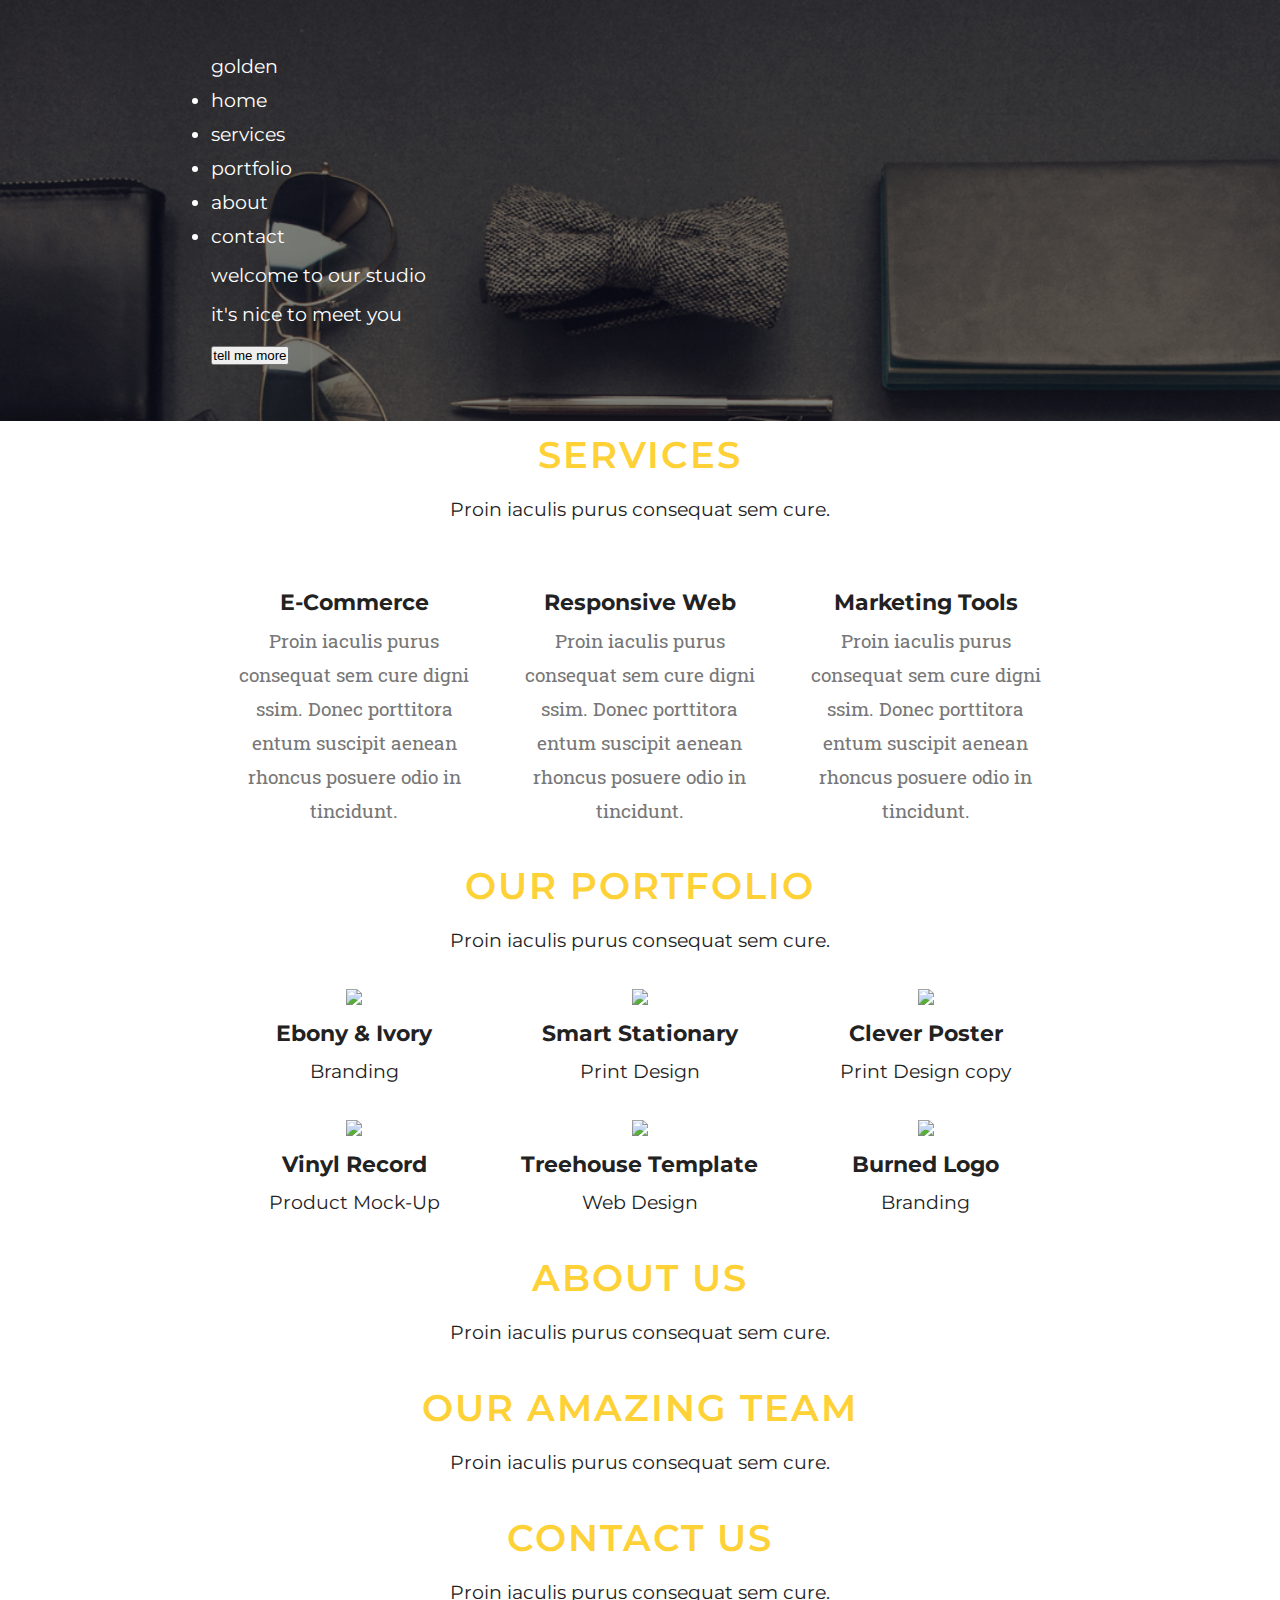
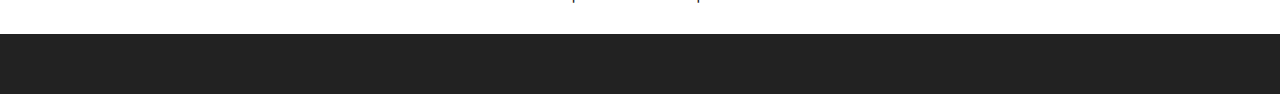
==== index.html @ 900ebca5 "other code" ====
<!DOCTYPE html>
<html lang="en">
<head>
    <meta http-equiv="X-UA-Compatible" content="IE=edge">
    <meta charset="utf-8">
    <title>Golden team</title>
    <meta name="viewport" content="width=device-width, initial-scale=1">
    <link href='http://fonts.googleapis.com/css?family=Montserrat' rel='stylesheet' type='text/css'>
    <link href='http://fonts.googleapis.com/css?family=Droid+Serif' rel='stylesheet' type='text/css'>
    <link href='http://fonts.googleapis.com/css?family=Roboto+Slab' rel='stylesheet' type='text/css'>

    <!-- The project's stylesheet -->
    <link rel="stylesheet" href="styles/style.css">
</head>
<body>

<!--
body of content = 67% (940/1400)
square-template = 30.85% (290/940)
-->

<div class="page-header">
    <div class="container">
        <div class="logo">golden</div>
        <ul class="menu">
            <li class="menu-item">home</li>
            <li class="menu-item">services</li>
            <li class="menu-item">portfolio</li>
            <li class="menu-item">about</li>
            <li class="menu-item">contact</li>
        </ul>
        <p>welcome to our studio</p>
        <p>it's nice to meet you</p>
        <button>tell me more</button>
    </div>
</div>
<div class="services">
    <div class="container">
        <div class="cols lg-col-1">
            <h2>Services</h2>
            <p>Proin iaculis purus consequat sem cure.</p>
        </div>
        <div class="cols lg-col-3">
            <img src="">
            <h3>E-Commerce</h3>
            <p class="roboto-font">Proin iaculis purus consequat sem cure
                digni ssim. Donec porttitora entum suscipit
                aenean rhoncus posuere odio in tincidunt.</p>
        </div>
        <div class="cols lg-col-3">
            <img src="">
            <h3>Responsive Web</h3>
            <p class="roboto-font">Proin iaculis purus consequat sem cure
                digni ssim. Donec porttitora entum suscipit
                aenean rhoncus posuere odio in tincidunt.</p>
        </div>
        <div class="cols lg-col-3">
            <img src="">
            <h3>Marketing Tools</h3>
            <p class="roboto-font">Proin iaculis purus consequat sem cure
                digni ssim. Donec porttitora entum suscipit
                aenean rhoncus posuere odio in tincidunt.</p>
        </div>
    </div>
</div>
<div class="portfolio">
    <div class="container">
        <div class="cols lg-col-1">
            <h2>Our portfolio</h2>
            <p>Proin iaculis purus consequat sem cure.</p>
        </div>
        <div class="cols lg-col-3">
            <img src="#">
            <h3>Ebony & Ivory</h3>
            <p>Branding</p>
        </div>
        <div class="cols lg-col-3">
            <img src="#">
            <h3>Smart Stationary </h3>
            <p>Print Design</p>
        </div>
        <div class="cols lg-col-3">
            <img src="#">
            <h3>Clever Poster</h3>
            <p>Print Design copy</p>
        </div>
        <div class="cols lg-col-3">
            <img src="#">
            <h3>Vinyl Record</h3>
            <p>Product Mock-Up</p>
        </div>
        <div class="cols lg-col-3">
            <img src="#">
            <h3>Treehouse Template</h3>
            <p>Web Design</p>
        </div>
        <div class="cols lg-col-3">
            <img src="#">
            <h3>Burned Logo</h3>
            <p>Branding</p>
        </div>

    </div>
</div>
<div class="about">
    <div class="container">
        <div class="cols lg-col-1">
            <h2>About Us</h2>
            <p>Proin iaculis purus consequat sem cure.</p>
        </div>
    </div>
</div>
<div class="team">
    <div class="container">
        <div class="cols lg-col-1">
            <h2>our amazing team</h2>
            <p>Proin iaculis purus consequat sem cure.</p>
        </div>
    </div>
</div>
<div class="contact">
    <div class="container">
        <div class="cols lg-col-1">
            <h2>Contact us</h2>
            <p>Proin iaculis purus consequat sem cure.</p>
        </div>
    </div>
</div>
<div class="footer"></div>


</body>
</html>
---- styles/style.css ----
.container {
  margin: 0 auto;
  width: 67%;
}

.container .cols {
  float: left;
  margin: 0 0 1em;
  padding: 0 1em;
  text-align: center;
}

.container:before, .container:after {
  content: "";
  display: table;
}

.container:after {
  clear: both;
}

.container {
  *zoom: 1;
}

@media screen and (max-width: 640px) {
  .sm-col-1 {
    width: 100%;
  }

  .sm-col-2 {
    width: 50%;
  }

  .sm-col-3 {
    width: 33.33333333333333%;
  }
}
@media screen and (max-width: 960px) {
  .md-col-1 {
    width: 100%;
  }

  .md-col-2 {
    width: 50%;
  }

  .md-col-3 {
    width: 33.33333333333333%;
  }
}
@media screen and (min-width: 960px) {
  .lg-col-1 {
    width: 100%;
  }

  .lg-col-2 {
    width: 50%;
  }

  .lg-col-3 {
    width: 33.33333333333333%;
  }
}
* {
  margin: 0;
  padding: 0;
  box-sizing: border-box;
}

body {
  margin: 0px;
  padding: 0px;
  font-family: "Montserrat", sans-serif;
  font-weight: 400;
  font-size: 19px;
  line-height: 34px;
  background-color: #ffffff;
  color: #222222;
}

h1,
h2 {
  margin: 0px;
  font-weight: 600;
  letter-spacing: 2px;
  text-transform: uppercase;
}

h1 {
  font-size: 34px;
  line-height: 60px;
}

h2 {
  font-size: 28px;
  line-height: 50px;
  color: #fed136;
}

p {
  margin: 5px auto 5px auto;
}

@media screen and (min-width: 960px) {
  h1 {
    font-size: 47px;
    line-height: 84px;
  }

  h2 {
    font-size: 37px;
    line-height: 67px;
  }
}
a {
  font-weight: 600;
  text-decoration: none;
  color: #fed136;
  -webkit-transition-property: "color";
          transition-property: "color";
  -webkit-transition-duration: 0.3s;
          transition-duration: 0.3s;
  -webkit-transition-timing-function: ease-in-out;
          transition-timing-function: ease-in-out;
}
a:visited {
  color: #e6b301;
}
a:hover, a:active {
  color: #fee282;
  -webkit-transition-property: "color";
          transition-property: "color";
  -webkit-transition-duration: 0.3s;
          transition-duration: 0.3s;
  -webkit-transition-timing-function: ease-in-out;
          transition-timing-function: ease-in-out;
}

strong {
  font-weight: 600;
}

.page-header,
.description,
.learn-more,
.footer {
  box-sizing: border-box;
  width: 100%;
  padding-top: 30px;
  padding-bottom: 30px;
}

.page-header {
  background-image: url("../images/header.png");
  background-position: center center;
  background-size: cover;
  background-repeat: no-repeat;
  background-attachment: fixed;
  background-color: black;
  color: white;
}

@media screen and (min-width: 960px) {
  .page-header {
    padding-top: 50px;
    padding-bottom: 50px;
  }
}
.roboto-font {
  font-family: 'Roboto Slab', serif;
  color: #777777;
}

.learn-more {
  color: white;
  background-color: #777777;
  background-image: url("../images/learn-more-bg.jpg");
  background-position: center center;
  background-size: cover;
  background-repeat: no-repeat;
  background-attachment: fixed;
}

.footer {
  background-color: #222222;
}
.footer p {
  font-size: 17px;
  line-height: 30px;
  color: #9a7801;
  text-transform: uppercase;
}
.footer a {
  color: #816401;
}
.footer a:hover {
  color: #675001;
}

a.call-to-action-button {
  display: inline-block;
  width: auto;
  margin: 15px auto 15px auto;
  padding: 5px;
  font-size: 13px;
  line-height: 24px;
  text-decoration: none;
  text-transform: uppercase;
  letter-spacing: 2px;
  color: white;
  border: 1px solid white;
  border-radius: 8px;
  background-color: transparent;
  -webkit-transition-property: "background-color";
          transition-property: "background-color";
  -webkit-transition-duration: 0.3s;
          transition-duration: 0.3s;
  -webkit-transition-timing-function: ease-in-out;
          transition-timing-function: ease-in-out;
}
a.call-to-action-button:hover {
  background-color: rgba(255, 255, 255, 0.1);
  -webkit-transition-property: "background-color";
          transition-property: "background-color";
  -webkit-transition-duration: 0.3s;
          transition-duration: 0.3s;
  -webkit-transition-timing-function: ease-in-out;
          transition-timing-function: ease-in-out;
}

@media screen and (min-width: 960px) {
  a.call-to-action-button {
    font-size: 17px;
    line-height: 30px;
  }
}
.headline {
  color: white;
  text-shadow: 1px 1px 2px black;
}

/*# sourceMappingURL=style.css.map */
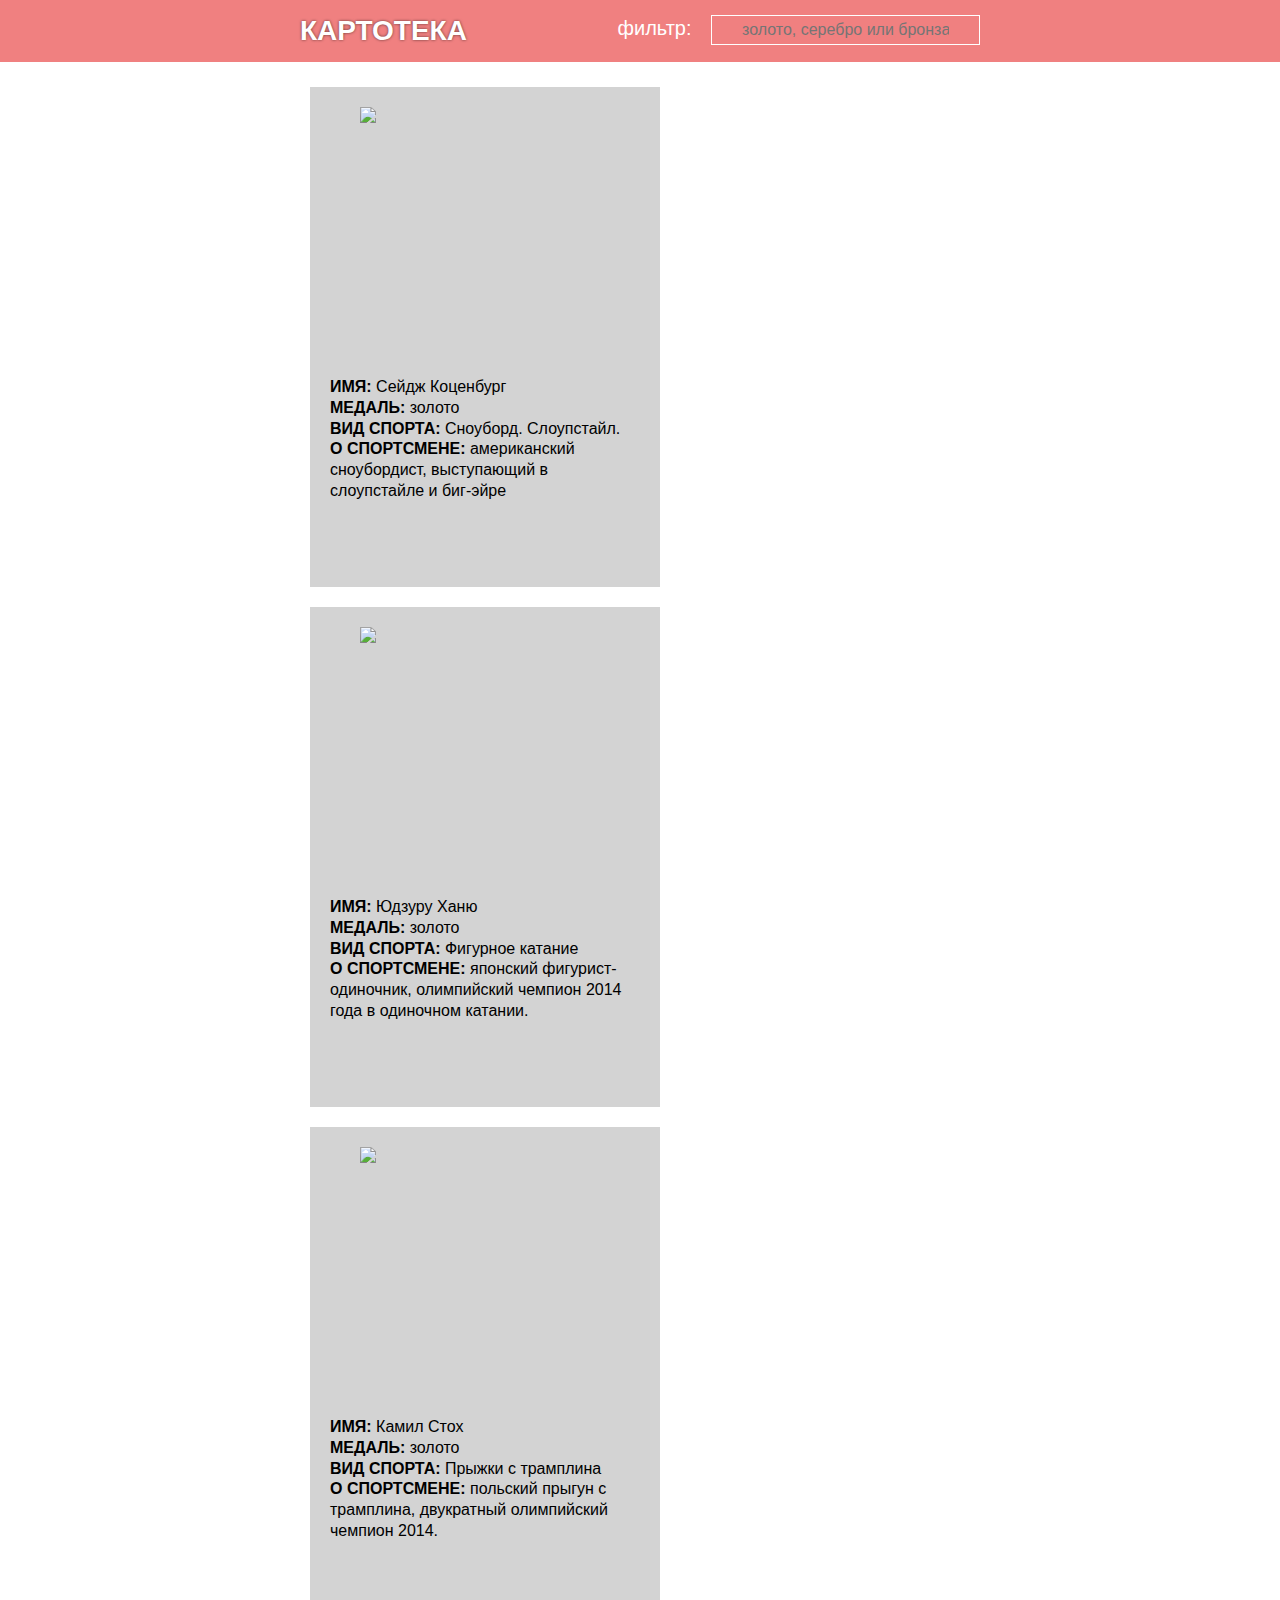
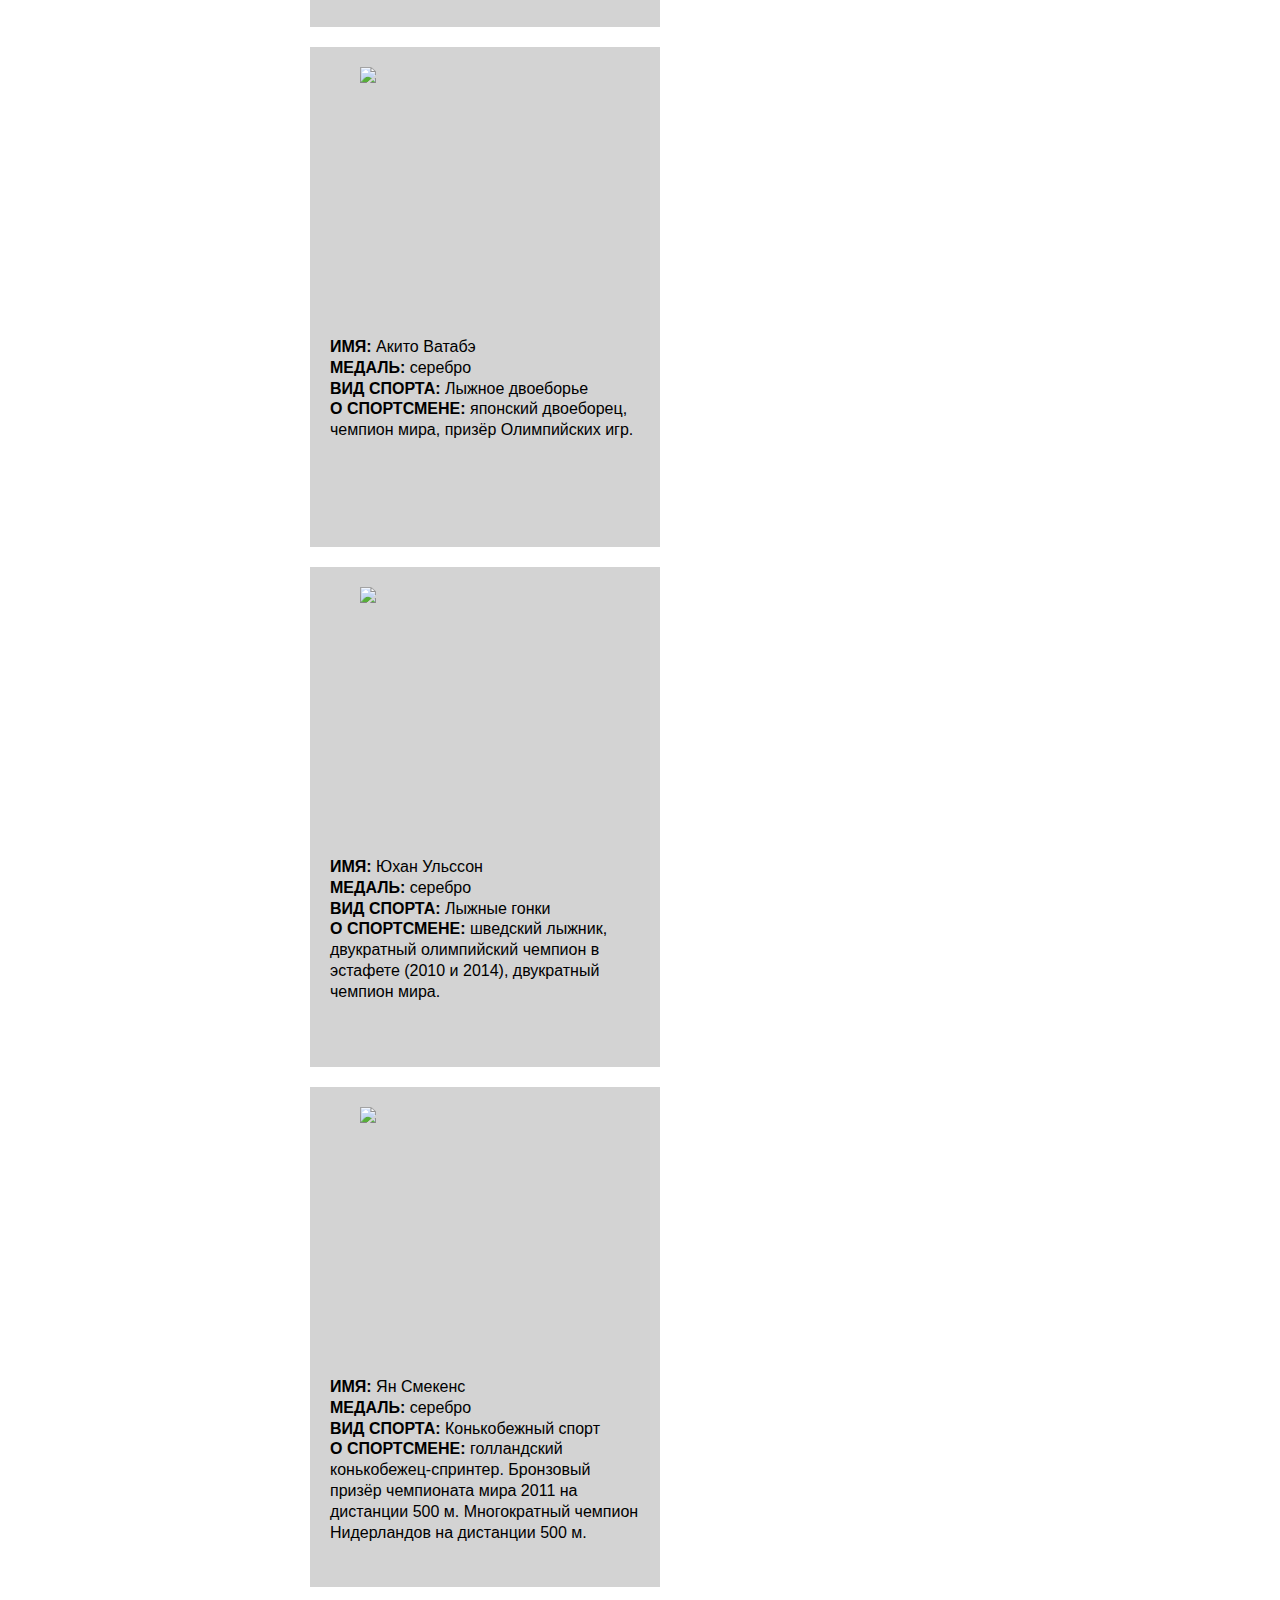
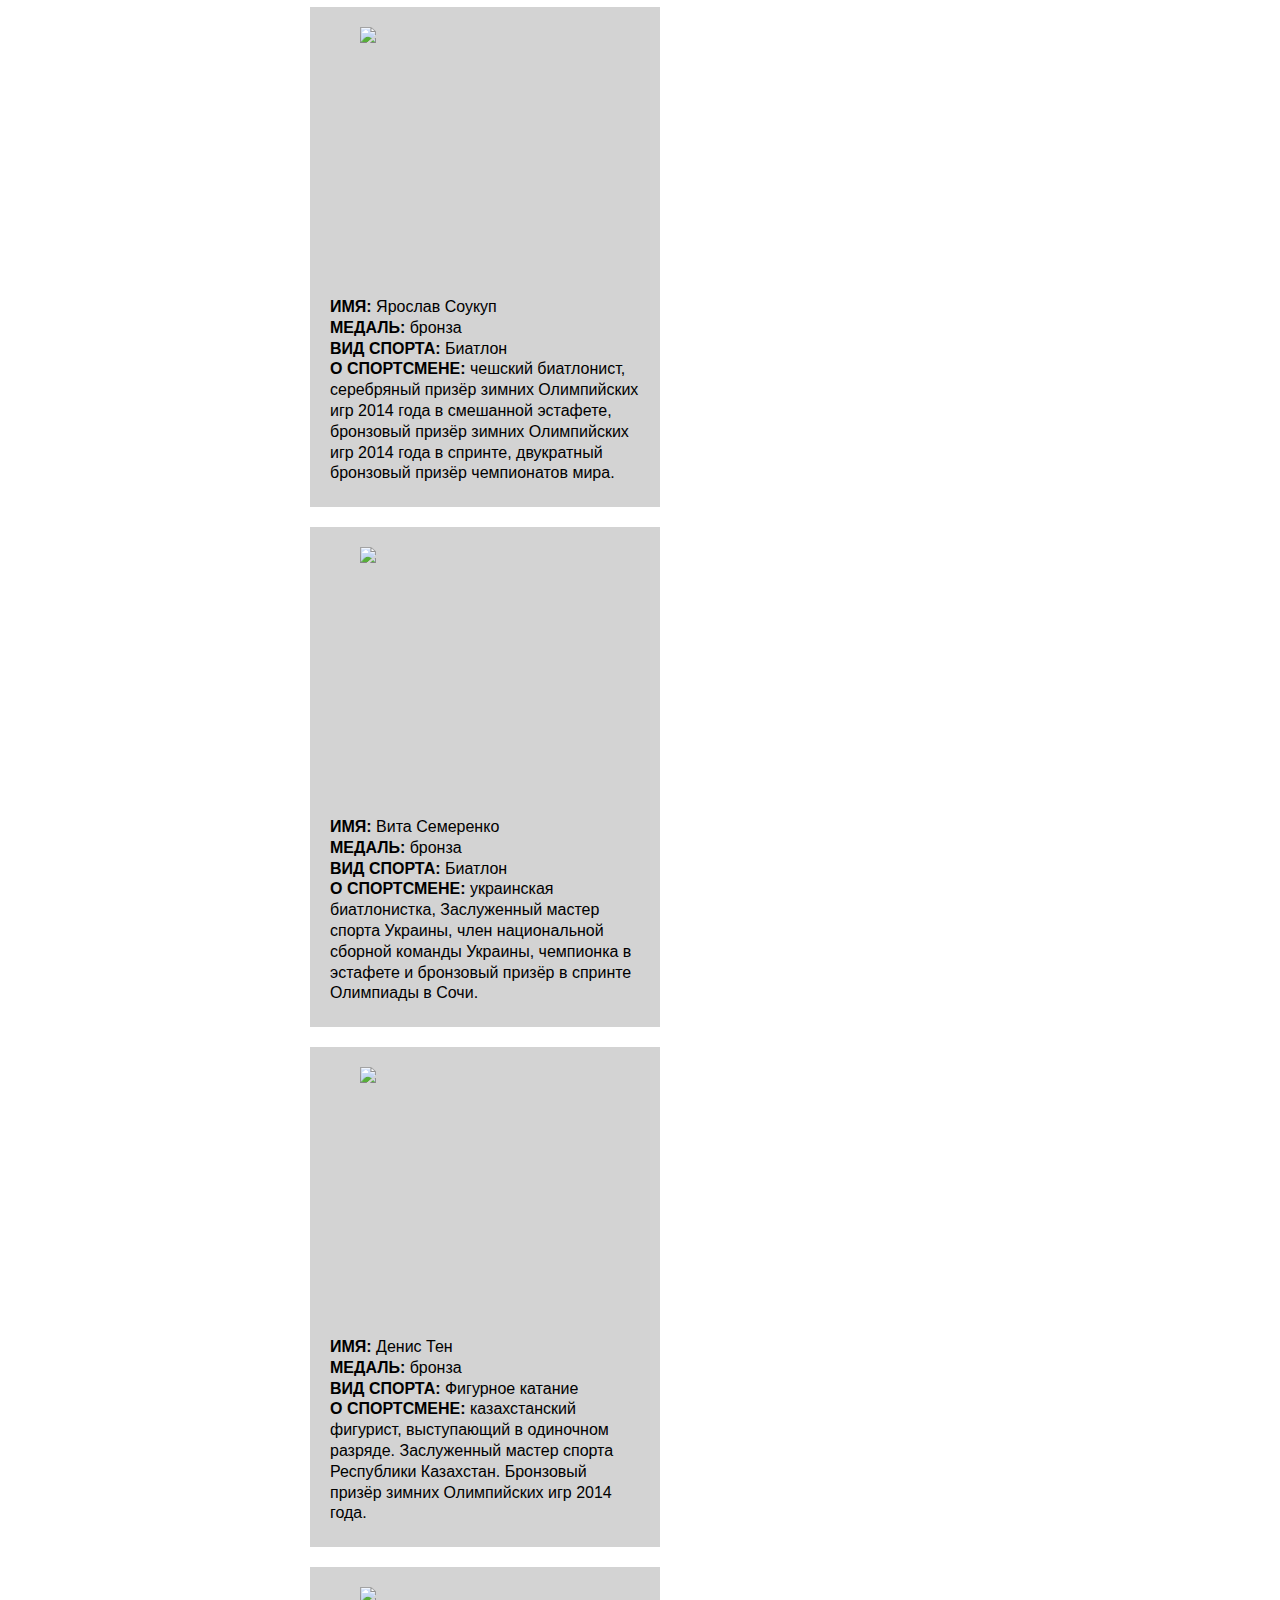
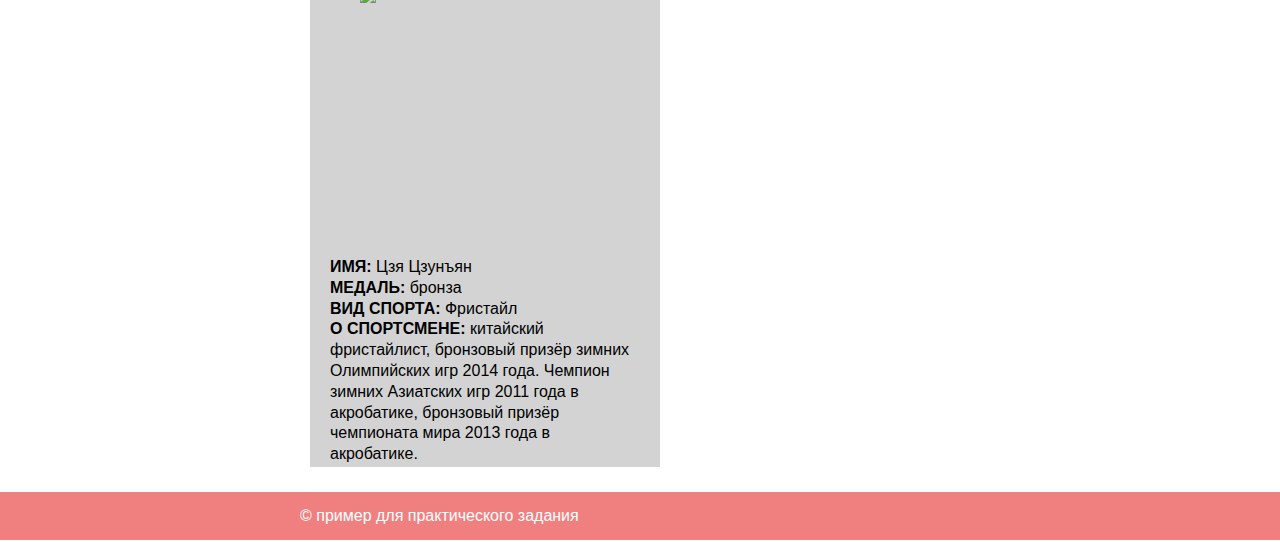
==== commit 51f01e51: "new page" ====
--- a/index.html
+++ b/index.html
@@ -1,133 +1,49 @@
 <!DOCTYPE html>
-<html lang="en">
+<html>
 <head>
-    <meta http-equiv="X-UA-Compatible" content="IE=edge">
-    <meta charset="utf-8">
-    <title>Golden team</title>
-    <meta name="viewport" content="width=device-width, initial-scale=1">
-    <link href='http://fonts.googleapis.com/css?family=Montserrat' rel='stylesheet' type='text/css'>
-    <link href='http://fonts.googleapis.com/css?family=Droid+Serif' rel='stylesheet' type='text/css'>
-    <link href='http://fonts.googleapis.com/css?family=Roboto+Slab' rel='stylesheet' type='text/css'>
+    <meta charset="UTF-8">
+    <title>Картотека</title>
+    <link rel="stylesheet" href="style/lib/normalize.css">
+    <link rel="stylesheet" href="style/main.css">
 
-    <!-- The project's stylesheet -->
-    <link rel="stylesheet" href="styles/style.css">
+    <script src="js/vendor/jquery-2.1.4.min.js"></script>
+    <script src="js/vendor/angular.min.js"></script>
+
 </head>
-<body>
+<body ng-app="olympics">
 
-<!--
-body of content = 67% (940/1400)
-square-template = 30.85% (290/940)
--->
+<div class="page-wrapper">
+    <header class="container">
+        <div class="logo">Картотека</div>
+        <div class="menu">
+            <label for="sel-menu" class="label-menu">фильтр:</label>
+            <input type="text" class="sel-menu" id="sel-menu" ng-model="searchString" placeholder="золото, серебро или бронза">
+        </div>
+    </header>
+    <section ng-controller="MainController" class="container">
+        <div class="cards-wrapper">
+            <view ng-repeat="score in scores | searchFor:searchString" info="score"></view>
+            <!-- Здесь при открытии страницы ангуляр добавит 10 карточек со спортсменами -->
+        </div>
+    </section>
+    <div class="page-buffer"></div>
+</div>
 
-<div class="page-header">
-    <div class="container">
-        <div class="logo">golden</div>
-        <ul class="menu">
-            <li class="menu-item">home</li>
-            <li class="menu-item">services</li>
-            <li class="menu-item">portfolio</li>
-            <li class="menu-item">about</li>
-            <li class="menu-item">contact</li>
-        </ul>
-        <p>welcome to our studio</p>
-        <p>it's nice to meet you</p>
-        <button>tell me more</button>
-    </div>
-</div>
-<div class="services">
-    <div class="container">
-        <div class="cols lg-col-1">
-            <h2>Services</h2>
-            <p>Proin iaculis purus consequat sem cure.</p>
-        </div>
-        <div class="cols lg-col-3">
-            <img src="">
-            <h3>E-Commerce</h3>
-            <p class="roboto-font">Proin iaculis purus consequat sem cure
-                digni ssim. Donec porttitora entum suscipit
-                aenean rhoncus posuere odio in tincidunt.</p>
-        </div>
-        <div class="cols lg-col-3">
-            <img src="">
-            <h3>Responsive Web</h3>
-            <p class="roboto-font">Proin iaculis purus consequat sem cure
-                digni ssim. Donec porttitora entum suscipit
-                aenean rhoncus posuere odio in tincidunt.</p>
-        </div>
-        <div class="cols lg-col-3">
-            <img src="">
-            <h3>Marketing Tools</h3>
-            <p class="roboto-font">Proin iaculis purus consequat sem cure
-                digni ssim. Donec porttitora entum suscipit
-                aenean rhoncus posuere odio in tincidunt.</p>
-        </div>
-    </div>
-</div>
-<div class="portfolio">
-    <div class="container">
-        <div class="cols lg-col-1">
-            <h2>Our portfolio</h2>
-            <p>Proin iaculis purus consequat sem cure.</p>
-        </div>
-        <div class="cols lg-col-3">
-            <img src="#">
-            <h3>Ebony & Ivory</h3>
-            <p>Branding</p>
-        </div>
-        <div class="cols lg-col-3">
-            <img src="#">
-            <h3>Smart Stationary </h3>
-            <p>Print Design</p>
-        </div>
-        <div class="cols lg-col-3">
-            <img src="#">
-            <h3>Clever Poster</h3>
-            <p>Print Design copy</p>
-        </div>
-        <div class="cols lg-col-3">
-            <img src="#">
-            <h3>Vinyl Record</h3>
-            <p>Product Mock-Up</p>
-        </div>
-        <div class="cols lg-col-3">
-            <img src="#">
-            <h3>Treehouse Template</h3>
-            <p>Web Design</p>
-        </div>
-        <div class="cols lg-col-3">
-            <img src="#">
-            <h3>Burned Logo</h3>
-            <p>Branding</p>
-        </div>
+<footer>
+    <div class="text-block">&copy; пример для практического задания</div>
+</footer>
 
-    </div>
-</div>
-<div class="about">
-    <div class="container">
-        <div class="cols lg-col-1">
-            <h2>About Us</h2>
-            <p>Proin iaculis purus consequat sem cure.</p>
-        </div>
-    </div>
-</div>
-<div class="team">
-    <div class="container">
-        <div class="cols lg-col-1">
-            <h2>our amazing team</h2>
-            <p>Proin iaculis purus consequat sem cure.</p>
-        </div>
-    </div>
-</div>
-<div class="contact">
-    <div class="container">
-        <div class="cols lg-col-1">
-            <h2>Contact us</h2>
-            <p>Proin iaculis purus consequat sem cure.</p>
-        </div>
-    </div>
-</div>
-<div class="footer"></div>
+<!-------------------Scripts------------------>
 
+    <script src="js/main.js"></script>
 
+<!-- Modules -->
+    <script src="js/app.js"></script>
+
+<!-- Controllers -->
+    <script src="js/controllers/MainController.js"></script>
+
+<!-- Directives -->
+    <script src="js/directives/view.js"></script>
 </body>
 </html>--- a/style/main.css
+++ b/style/main.css
@@ -0,0 +1,90 @@
+.hdr-ftr {
+  background: lightcoral;
+  padding: 15px 300px;
+  color: white;
+  box-sizing: border-box;
+}
+html,
+body {
+  height: 100%;
+}
+.page-wrapper {
+  min-height: 100%;
+  margin-bottom: -50px;
+}
+* html .page-wrapper {
+  height: 100%;
+}
+.page-buffer {
+  height: 50px;
+}
+header {
+  background: lightcoral;
+  padding: 15px 300px;
+  color: white;
+  box-sizing: border-box;
+}
+header .logo {
+  text-transform: uppercase;
+  font-size: 28px;
+  font-family: sans-serif;
+  font-weight: bold;
+  text-shadow: 0 0 3px rgba(0, 0, 0, 0.6);
+  float: left;
+}
+header .logo:hover {
+  text-shadow: 0 0 6px rgba(0, 0, 0, 0.6);
+  cursor: pointer;
+}
+header .menu {
+  float: right;
+  margin: 0;
+}
+header .menu .label-menu {
+  font-size: 20px;
+}
+header .menu .sel-menu {
+  border: 1px solid white;
+  background: lightcoral;
+  padding: 5px 30px;
+  margin-left: 15px;
+}
+section {
+  padding: 15px 300px;
+}
+section .card {
+  width: 350px;
+  height: 500px;
+  padding: 20px;
+  box-sizing: border-box;
+  background-color: lightgray;
+  float: left;
+  margin: 10px;
+  overflow: hidden;
+}
+section .card .card-img-wrapper {
+  width: 250px;
+  height: 250px;
+  overflow: hidden;
+  left: 0;
+  right: 0;
+  margin: auto auto 20px;
+}
+section .card .card-img {
+  max-width: 300px;
+}
+section .card .card-line {
+  text-transform: uppercase;
+  font-weight: bold;
+  line-height: 1.3;
+}
+section .card .card-line .line-inner {
+  text-transform: none;
+  font-weight: lighter;
+}
+footer {
+  background: lightcoral;
+  padding: 15px 300px;
+  color: white;
+  box-sizing: border-box;
+}
